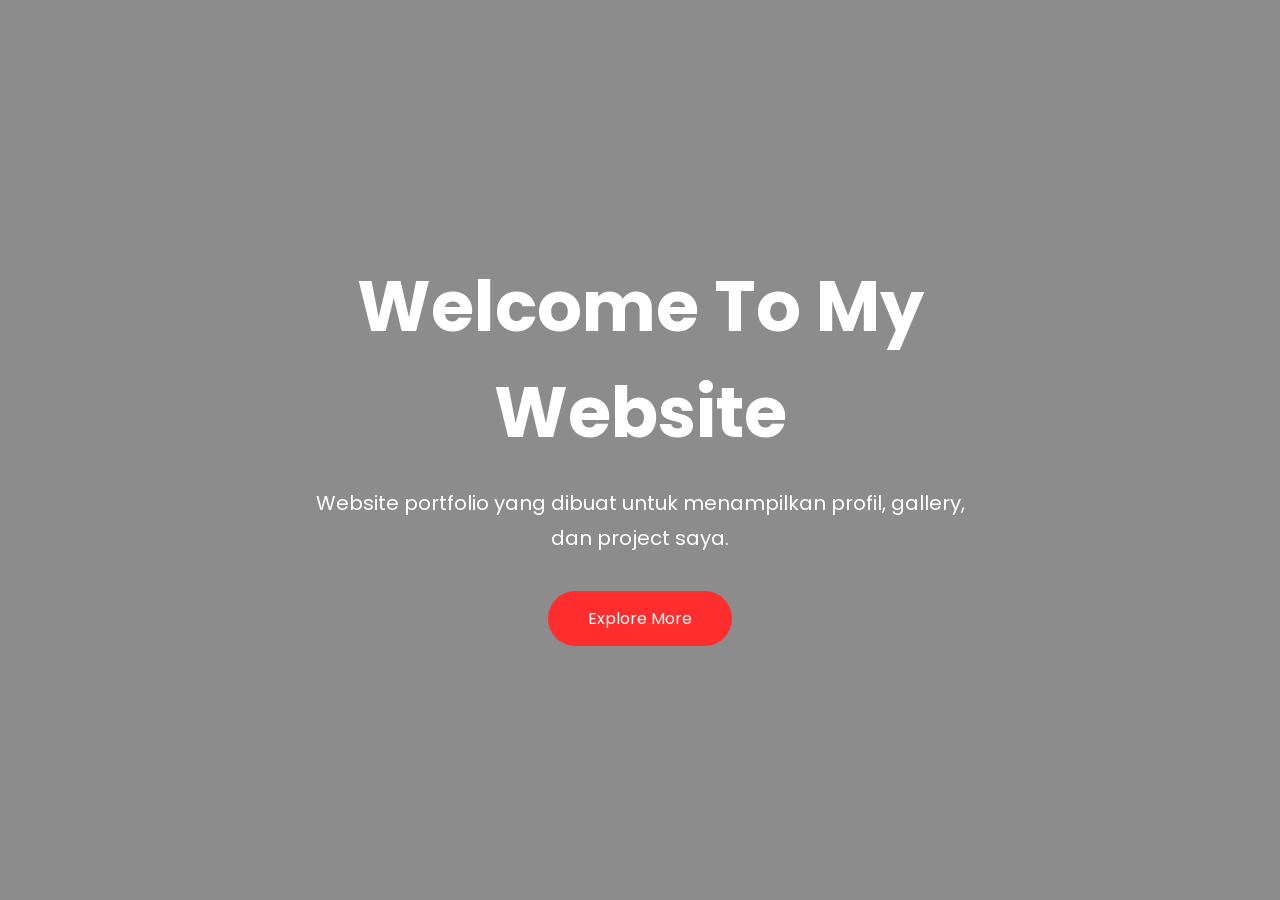
==== index.html @ d9392ea8 "Add files via upload" ====
<!DOCTYPE html>
<html lang="en">
<head>
    <meta charset="UTF-8">
    <meta name="viewport" content="width=device-width, initial-scale=1.0">
    <title>Home</title>

    <link rel="stylesheet" href="style.css">
</head>
<body>

<section class="hero">

    <div class="hero-content">

        <h1>Welcome To My Website</h1>

        <p>
            Website portfolio yang dibuat untuk menampilkan
            profil, gallery, dan project saya.
        </p>

        <a href="index.html" class="btn">
            Explore More
        </a>

    </div>

</section>

</body>
</html>
---- style.css ----
@import url('https://fonts.googleapis.com/css2?family=Poppins:wght@300;400;500;600;700;800&display=swap');

*{
    margin:0;
    padding:0;
    box-sizing:border-box;
    font-family:'Poppins',sans-serif;
}
/* hero */
.hero{
    width:100%;
    height:100vh;

    background:
    linear-gradient(rgba(0,0,0,.45),rgba(0,0,0,.45)),
    url("https://i.ibb.co.com/WvCDRczZ/Whats-App-Image-2026-06-26-at-09-49-49.jpg");

    background-size:cover;
    background-position:center;
    background-repeat:no-repeat;

    display:flex;
    justify-content:center;
    align-items:center;
    text-align:center;
}

.hero-content{
    color:white;
    max-width:700px;
    padding:20px;
}

.hero h1{
    font-size:70px;
    font-weight:700;
    margin-bottom:20px;
}

.hero p{
    font-size:20px;
    line-height:35px;
    margin-bottom:35px;
}

.btn{
    display:inline-block;
    padding:15px 40px;
    background:#ff2d2d;
    color:white;
    text-decoration:none;
    border-radius:50px;
    transition:.3s;
}

.btn:hover{
    background:#ff5555;
    transform:translateY(-5px);
    box-shadow:0 0 20px rgba(255,45,45,.5);
}

/* Tablet */
@media (max-width: 768px){

    .hero h1{
        font-size:48px;
    }

    .hero p{
        font-size:18px;
        line-height:30px;
    }

    .btn{
        padding:14px 35px;
    }

}


/* Mobile */
@media (max-width:480px){

    .hero{
        padding:20px;
    }

    .hero h1{
        font-size:36px;
        line-height:45px;
    }

    .hero p{
        font-size:16px;
        line-height:28px;
        margin-bottom:25px;
    }

    .btn{
        padding:13px 30px;
        font-size:16px;
    }

}
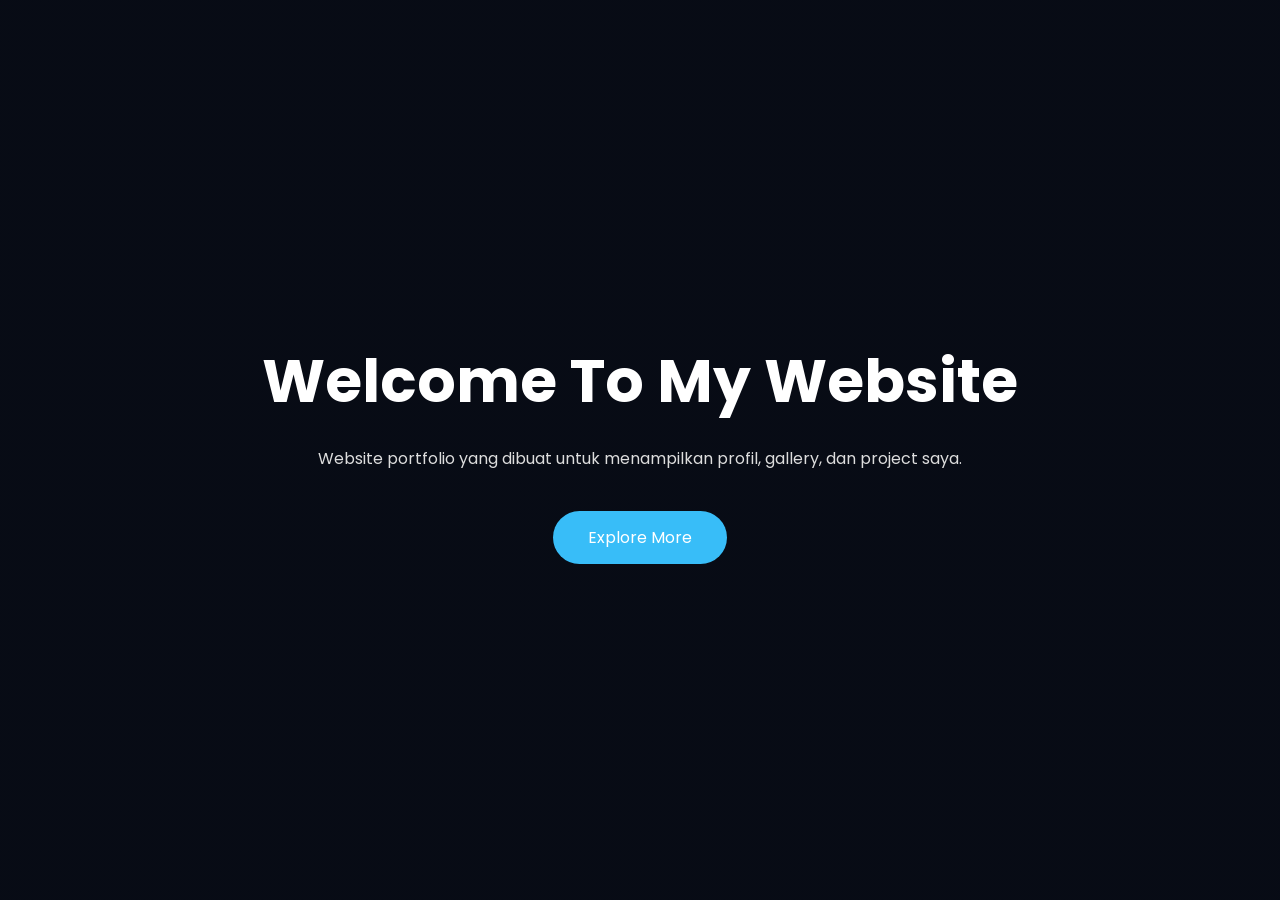
==== commit 893bc792: "Add files via upload" ====
--- a/index.html
+++ b/index.html
@@ -4,29 +4,25 @@
     <meta charset="UTF-8">
     <meta name="viewport" content="width=device-width, initial-scale=1.0">
     <title>Home</title>
+    <link rel="stylesheet" href="style.css">
 
-    <link rel="stylesheet" href="style.css">
+    <link rel="stylesheet"
+    href="https://cdnjs.cloudflare.com/ajax/libs/font-awesome/6.5.1/css/all.min.css">
+
 </head>
 <body>
-
-<section class="hero">
-
+    <section class="hero">
     <div class="hero-content">
-
         <h1>Welcome To My Website</h1>
-
         <p>
-            Website portfolio yang dibuat untuk menampilkan
-            profil, gallery, dan project saya.
+            Website portfolio yang dibuat untuk menampilkan profil,
+            gallery, dan project saya.
         </p>
 
-        <a href="index.html" class="btn">
+        <a href="portofolio.html" class="btn">
             Explore More
         </a>
-
     </div>
-
 </section>
-
 </body>
 </html>
--- a/style.css
+++ b/style.css
@@ -1,4 +1,4 @@
-@import url('https://fonts.googleapis.com/css2?family=Poppins:wght@300;400;500;600;700;800&display=swap');
+@import url('https://fonts.googleapis.com/css2?family=Poppins:wght@300;400;500;600;700&display=swap');
 
 *{
     margin:0;
@@ -6,99 +6,828 @@
     box-sizing:border-box;
     font-family:'Poppins',sans-serif;
 }
-/* hero */
+
+html{
+    scroll-behavior:smooth;
+}
+
+body{
+    background:#0f172a;
+    color:white;
+}
+
+/* Navbar */
+
+header{
+    position:fixed;
+    top:0;
+    width:100%;
+    padding:20px 8%;
+    display:flex;
+    justify-content:space-between;
+    align-items:center;
+    background:rgba(15,23,42,.9);
+    backdrop-filter:blur(10px);
+    z-index:1000;
+}
+
+.logo{
+    font-size:28px;
+    font-weight:700;
+}
+
+.logo span{
+    color:#38bdf8;
+}
+
+nav ul{
+    display:flex;
+    list-style:none;
+    gap:30px;
+}
+
+nav a{
+    color:white;
+    text-decoration:none;
+    transition:.3s;
+}
+
+nav a:hover{
+    color:#38bdf8;
+}
+
+/* Hero */
+
 .hero{
-    width:100%;
-    height:100vh;
-
-    background:
-    linear-gradient(rgba(0,0,0,.45),rgba(0,0,0,.45)),
-    url("https://i.ibb.co.com/WvCDRczZ/Whats-App-Image-2026-06-26-at-09-49-49.jpg");
-
-    background-size:cover;
-    background-position:center;
-    background-repeat:no-repeat;
-
+    min-height:100vh;
     display:flex;
     justify-content:center;
     align-items:center;
     text-align:center;
-}
-
-.hero-content{
-    color:white;
+    padding:20px;
+    background:
+    linear-gradient(rgba(0,0,0,.5),rgba(0,0,0,.5)),
+    url('https://images.unsplash.com/photo-1518770660439-4636190af475');
+    background-size:cover;
+}
+
+.hero h1{
+    font-size:60px;
+}
+
+
+.hero p{
     max-width:700px;
-    padding:20px;
-}
-
-.hero h1{
-    font-size:70px;
-    font-weight:700;
-    margin-bottom:20px;
-}
-
-.hero p{
-    font-size:20px;
-    line-height:35px;
-    margin-bottom:35px;
+    margin:20px auto;
+    color:#ddd;
 }
 
 .btn{
     display:inline-block;
-    padding:15px 40px;
-    background:#ff2d2d;
+    padding:14px 35px;
+    background:#38bdf8;
+    border-radius:30px;
     color:white;
     text-decoration:none;
+    margin-top:20px;
+}
+
+/* Section */
+
+section{
+    padding:100px 8%;
+}
+
+.section-title{
+    text-align:center;
+    margin-bottom:50px;
+}
+
+.section-title h2{
+    font-size:40px;
+}
+
+/* About */
+
+.about-box{
+    display:flex;
+    gap:40px;
+    align-items:center;
+}
+
+.about-box img{
+    width:300px;
+    border-radius:20px;
+}
+
+.about-text p{
+    color:#cbd5e1;
+    margin-top:15px;
+}
+
+/* Gallery */
+
+.gallery-container{
+    display:grid;
+    grid-template-columns:repeat(auto-fit,minmax(250px,1fr));
+    gap:25px;
+}
+
+.card{
+    background:#1e293b;
+    border-radius:20px;
+    overflow:hidden;
+    transition:.4s;
+}
+
+.card:hover{
+    transform:translateY(-10px);
+}
+
+.card img{
+    width:100%;
+    height:220px;
+    object-fit:cover;
+}
+
+.card-content{
+    padding:20px;
+}
+
+/* Video */
+
+.video-container{
+
+position:relative;
+
+max-width:900px;
+
+margin:auto;
+
+padding:18px;
+
+border-radius:20px;
+
+background:rgba(15,23,42,.75);
+
+border:1px solid rgba(56,189,248,.4);
+
+backdrop-filter:blur(12px);
+
+box-shadow:
+0 0 20px rgba(56,189,248,.15);
+
+transition:.4s;
+
+}
+
+.video-container:hover{
+
+box-shadow:
+0 0 40px rgba(56,189,248,.35);
+
+}
+
+.video-container::before{
+
+content:"";
+
+position:absolute;
+
+top:12px;
+left:12px;
+
+width:40px;
+height:40px;
+
+border-top:3px solid #38bdf8;
+border-left:3px solid #38bdf8;
+
+}
+
+.video-container::after{
+
+content:"";
+
+position:absolute;
+
+bottom:12px;
+right:12px;
+
+width:40px;
+height:40px;
+
+border-bottom:3px solid #38bdf8;
+border-right:3px solid #38bdf8;
+
+}
+
+.video-container video{
+
+width:100%;
+
+border-radius:15px;
+
+display:block;
+
+}
+
+/* Contact */
+
+.contact-box{
+    display:flex;
+    justify-content:center;
+    gap:30px;
+    flex-wrap:wrap;
+}
+
+.contact-card{
+    background:#1e293b;
+    width:250px;
+    padding:30px;
+    border-radius:20px;
+    text-align:center;
+}
+
+.contact-card i{
+    font-size:40px;
+    color:#38bdf8;
+    margin-bottom:15px;
+}
+
+/* Footer */
+
+footer{
+    background:#020617;
+    padding:50px 20px;
+    text-align:center;
+}
+
+.socials{
+    margin:20px 0;
+}
+
+.socials a{
+    color:white;
+    font-size:25px;
+    margin:0 10px;
+    transition:.3s;
+}
+
+.socials a:hover{
+    color:#38bdf8;
+}
+
+.copyright{
+    color:#94a3b8;
+}
+
+/* Responsive */
+
+@media(max-width:768px){
+
+    header{
+        flex-direction:column;
+        gap:15px;
+    }
+
+    nav ul{
+        gap:15px;
+        flex-wrap:wrap;
+        justify-content:center;
+    }
+
+    .hero h1{
+        font-size:40px;
+    }
+
+    .about-box{
+        flex-direction:column;
+        text-align:center;
+    }
+
+    .about-box img{
+        width:250px;
+    }
+}
+/* BUKU TAMU */
+
+#Bukutamu{
+    background:rgba(15,23,42,.9);
+    padding:100px 8%;
+}
+
+#Bukutamu h2{
+    text-align:center;
+    font-size:40px;
+    color:#fff;
+    margin-bottom:50px;
+    position:relative;
+}
+
+#Bukutamu h2::after{
+    content:'';
+    width:90px;
+    height:4px;
+    background:#3bcbff;
+    display:block;
+    margin:12px auto;
+    border-radius:10px;
+}
+
+.guestbook{
+    max-width:800px;
+    margin:auto;
+    background: rgba(15,23,42,.9);
+    padding:40px;
+    border-radius:20px;
+    border:1px solid rgba(255,255,255,0.08);
+    box-shadow:0 10px 30px rgba(0,0,0,.3);
+}
+
+.form-group{
+    margin-bottom:20px;
+}
+
+.form-group label{
+    display:block;
+    margin-bottom:8px;
+    color:#fff;
+    font-weight:500;
+}
+
+.form-group input,
+.form-group textarea{
+    width:100%;
+    padding:15px;
+    border:none;
+    outline:none;
+    border-radius:12px;
+    background:#0f1d38;
+    color:#fff;
+    font-size:15px;
+    border:1px solid transparent;
+    transition:.3s;
+}
+
+.form-group input::placeholder,
+.form-group textarea::placeholder{
+    color:#94a3b8;
+}
+
+.form-group input:focus,
+.form-group textarea:focus{
+    border:1px solid #3bcbff;
+    box-shadow:0 0 15px rgba(59,203,255,.25);
+}
+
+.form-group textarea{
+    resize:vertical;
+    min-height:140px;
+}
+
+.form-group button{
+    width:100%;
+    padding:15px;
+    border:none;
     border-radius:50px;
+    background:#3bcbff;
+    color:white;
+    font-size:17px;
+    font-weight:600;
+    cursor:pointer;
     transition:.3s;
 }
 
-.btn:hover{
-    background:#ff5555;
-    transform:translateY(-5px);
-    box-shadow:0 0 20px rgba(255,45,45,.5);
-}
-
-/* Tablet */
-@media (max-width: 768px){
-
-    .hero h1{
-        font-size:48px;
+.form-group button:hover{
+    background:#22c1ff;
+    transform:translateY(-3px);
+    box-shadow:0 8px 20px rgba(59,203,255,.35);
+}
+/* =========================
+   FUTURISTIC GALLERY FRAME
+========================= */
+
+.card{
+    position: relative;
+    background: rgba(15,23,42,.75);
+    border: 1px solid rgba(56,189,248,.4);
+    border-radius: 18px;
+    overflow: hidden;
+    backdrop-filter: blur(12px);
+
+    transition: .4s ease;
+
+    box-shadow:
+    0 0 20px rgba(56,189,248,.12),
+    inset 0 0 15px rgba(56,189,248,.05);
+}
+
+/* Glow Hover */
+
+.card:hover{
+
+    transform: translateY(-10px);
+
+    border-color:#38bdf8;
+
+    box-shadow:
+    0 0 35px rgba(56,189,248,.35),
+    0 0 60px rgba(56,189,248,.12);
+
+}
+
+/* Sudut kiri atas */
+
+.card::before{
+
+content:"";
+
+position:absolute;
+
+top:12px;
+left:12px;
+
+width:35px;
+height:35px;
+
+border-top:3px solid #38bdf8;
+border-left:3px solid #38bdf8;
+
+z-index:5;
+
+}
+
+/* Sudut kanan bawah */
+
+.card::after{
+
+content:"";
+
+position:absolute;
+
+bottom:12px;
+right:12px;
+
+width:35px;
+height:35px;
+
+border-bottom:3px solid #38bdf8;
+border-right:3px solid #38bdf8;
+
+z-index:5;
+
+}
+
+/* Gambar */
+
+.card img{
+
+width:100%;
+height:220px;
+object-fit:cover;
+
+transition:.5s;
+
+}
+
+/* Zoom */
+
+.card:hover img{
+
+transform:scale(1.08);
+
+filter:brightness(1.1);
+
+}
+
+/* Isi */
+
+.card-content{
+
+padding:20px;
+
+background:linear-gradient(
+to top,
+rgba(15,23,42,.95),
+rgba(15,23,42,.3)
+);
+
+}
+
+.card-content h3{
+
+color:#38bdf8;
+margin-bottom:8px;
+
+}
+
+.card-content p{
+
+color:#cbd5e1;
+font-size:14px;
+
+}
+
+/* ===========================
+      PROFILE SECTION
+=========================== */
+
+.profile-box{
+    display:flex;
+    align-items:center;
+    justify-content:center;
+    gap:70px;
+    flex-wrap:wrap;
+}
+
+/* FOTO */
+
+.profile-image{
+    position:relative;
+    width:320px;
+    height:320px;
+    display:flex;
+    justify-content:center;
+    align-items:center;
+}
+
+/* Lingkaran belakang */
+
+.circle-bg{
+
+    position:absolute;
+
+    width:260px;
+    height:260px;
+
+    border-radius:50%;
+
+    background:linear-gradient(135deg,#38bdf8,#2563eb);
+
+    opacity:.25;
+
+    filter:blur(8px);
+
+}
+
+/* Foto */
+
+.profile-image img{
+
+    width:250px;
+    height:250px;
+
+    border-radius:50%;
+
+    object-fit:cover;
+
+    position:relative;
+
+    border:6px solid rgba(255,255,255,.15);
+
+    box-shadow:
+    0 0 25px rgba(56,189,248,.4);
+
+    transition:.5s;
+
+}
+
+.profile-image:hover img{
+
+    transform:scale(1.05);
+
+    box-shadow:
+    0 0 50px rgba(56,189,248,.6);
+
+}
+
+/* Teks */
+
+.profile-content{
+
+    max-width:600px;
+
+}
+
+.profile-content h3{
+
+    font-size:32px;
+
+    margin-bottom:20px;
+
+    color:#38bdf8;
+
+}
+
+.profile-content p{
+
+    margin-bottom:18px;
+
+    color:#cbd5e1;
+
+    line-height:1.8;
+
+}
+
+.profile-content span{
+
+    color:#38bdf8;
+
+    font-weight:bold;
+
+}
+
+/* Mobile */
+
+@media(max-width:768px){
+
+.profile-box{
+
+flex-direction:column;
+
+text-align:center;
+
+}
+
+.profile-image{
+
+width:260px;
+height:260px;
+
+}
+
+.profile-image img{
+
+width:210px;
+height:210px;
+
+}
+
+}
+
+/* ==========================
+        PROFILE
+========================== */
+
+.profile-container{
+    display:flex;
+    align-items:center;
+    justify-content:space-between;
+    gap:70px;
+    flex-wrap:wrap;
+}
+
+/* Foto */
+
+.profile-image{
+    position:relative;
+    width:320px;
+    display:flex;
+    justify-content:center;
+    align-items:center;
+}
+
+/* Lingkaran belakang */
+
+.circle{
+    position:absolute;
+    width:260px;
+    height:260px;
+    border-radius:50%;
+    background:linear-gradient(135deg,#38bdf8,#1d4ed8);
+    opacity:.25;
+    filter:blur(8px);
+}
+
+/* Foto */
+
+.profile-image img{
+    position:relative;
+    width:250px;
+    height:250px;
+    border-radius:50%;
+    object-fit:cover;
+    border:5px solid rgba(255,255,255,.15);
+
+    box-shadow:
+    0 0 30px rgba(56,189,248,.35);
+
+    transition:.4s;
+}
+
+.profile-image:hover img{
+    transform:scale(1.05);
+    box-shadow:
+    0 0 50px rgba(56,189,248,.55);
+}
+
+/* Teks */
+
+.profile-text{
+    flex:1;
+}
+
+.profile-text h3{
+    font-size:34px;
+    margin-bottom:20px;
+    color:#38bdf8;
+}
+
+.profile-text p{
+    color:#cbd5e1;
+    line-height:1.8;
+    margin-bottom:18px;
+}
+
+.profile-text span{
+    color:#38bdf8;
+    font-weight:600;
+}
+
+/* Responsive */
+
+@media(max-width:768px){
+
+    .profile-container{
+        flex-direction:column;
+        text-align:center;
     }
 
-    .hero p{
-        font-size:18px;
-        line-height:30px;
+    .profile-image{
+        width:260px;
     }
 
-    .btn{
-        padding:14px 35px;
+    .profile-image img{
+        width:210px;
+        height:210px;
     }
-
-}
-
-
-/* Mobile */
-@media (max-width:480px){
-
-    .hero{
-        padding:20px;
-    }
-
-    .hero h1{
-        font-size:36px;
-        line-height:45px;
-    }
-
-    .hero p{
-        font-size:16px;
-        line-height:28px;
-        margin-bottom:25px;
-    }
-
-    .btn{
-        padding:13px 30px;
-        font-size:16px;
-    }
-
+}
+
+/* =====================
+        SKILLS
+===================== */
+
+.skills{
+    margin-top:40px;
+}
+
+.skills h3{
+    font-size:28px;
+    color:#38bdf8;
+    margin-bottom:30px;
+}
+
+.skill{
+    margin-bottom:25px;
+}
+
+.skill-info{
+    display:flex;
+    justify-content:space-between;
+    margin-bottom:10px;
+    font-weight:600;
+}
+
+.progress-bar{
+
+    width:100%;
+    height:14px;
+
+    background:#1e293b;
+
+    border-radius:30px;
+
+    overflow:hidden;
+
+    box-shadow: inset 0 0 10px rgba(0,0,0,.4);
+
+}
+
+.progress{
+
+    height:100%;
+
+    border-radius:30px;
+
+    background:linear-gradient(90deg,#38bdf8,#2563eb);
+
+    box-shadow:
+    0 0 10px #38bdf8,
+    0 0 20px rgba(56,189,248,.4);
+
+}
+
+/* Persentase */
+
+.html{
+    width:7%;
+}
+
+.css{
+    width:5%;
+}
+
+.js{
+    width:2%;
 }
